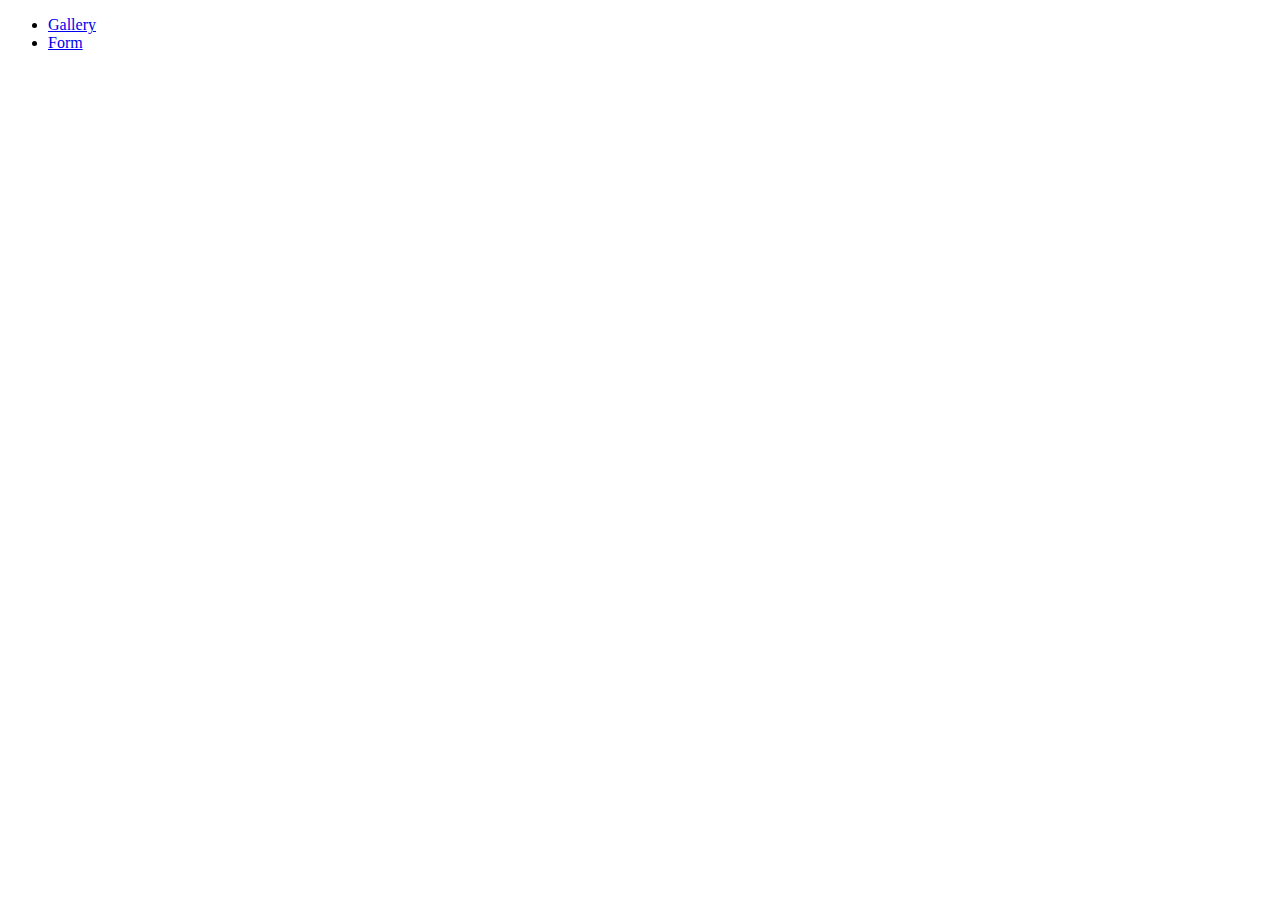
==== index.html @ d28f127a "Deploying to gh-pages from @ FedorovaElizaveta/goit-js-hw-09@fbde80c8140b20c50cd86fc66859fdd0815161c" ====
<!DOCTYPE html>
<html lang="en">
  <head>
    <meta charset="UTF-8" />
    <meta name="viewport" content="width=device-width, initial-scale=1.0" />
    <title>Document</title>
  </head>
  <body>
    <ul class="task-list">
      <li class="task-list-item">
        <a href="./1-gallery.html" class="task-list-link">Gallery</a>
      </li>
      <li class="task-list-item">
        <a href="./2-form.html" class="task-list-link">Form</a>
      </li>
    </ul>
  </body>
</html>
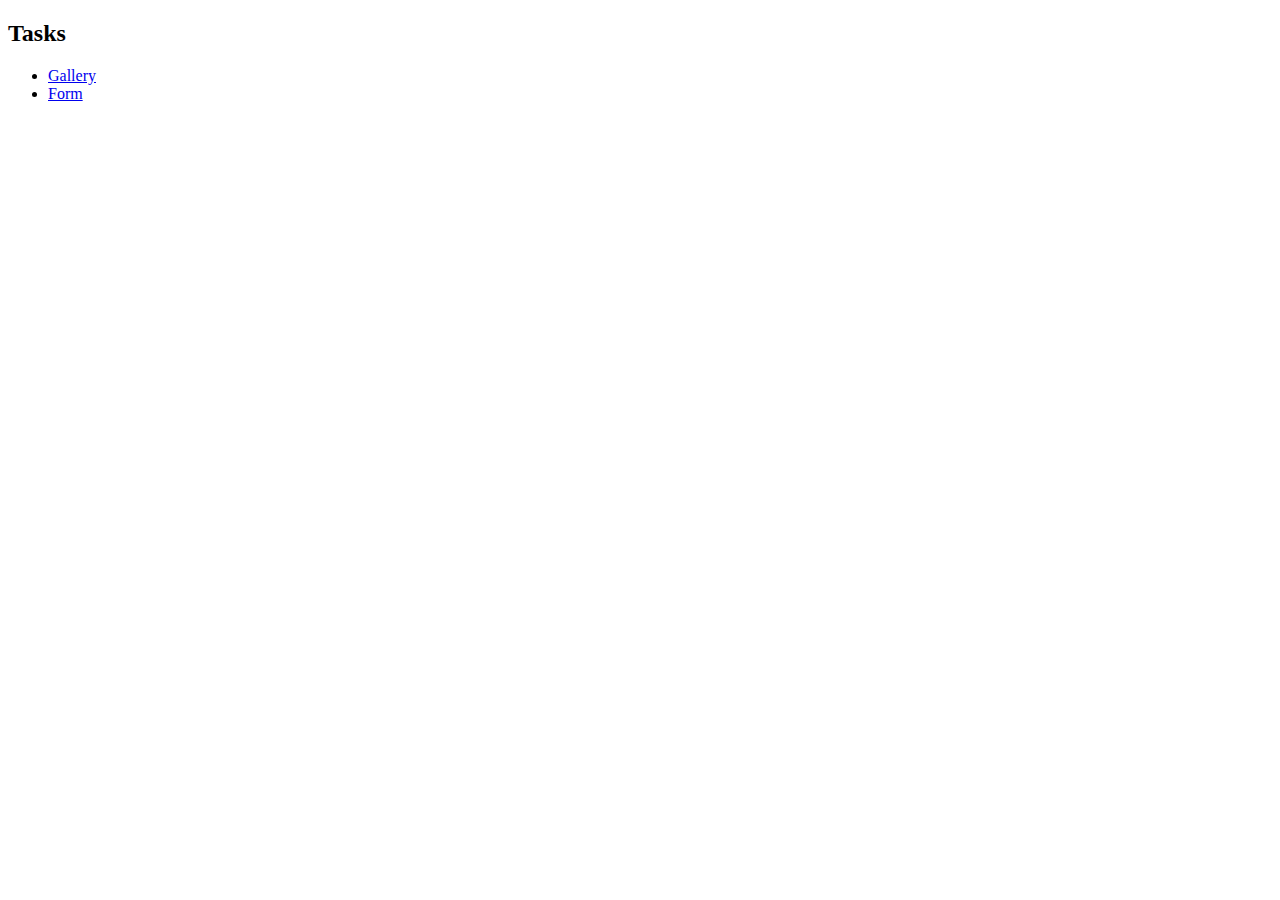
==== commit 3855b80f: "Deploying to gh-pages from @ FedorovaElizaveta/goit-js-hw-09@87a1e293eae6bcd988af8e9c4302487bbef8b4e" ====
--- a/index.html
+++ b/index.html
@@ -4,15 +4,20 @@
     <meta charset="UTF-8" />
     <meta name="viewport" content="width=device-width, initial-scale=1.0" />
     <title>Document</title>
+    
+    <link rel="stylesheet" href="/goit-js-hw-09/assets/styles-2387b804.css">
   </head>
   <body>
-    <ul class="task-list">
-      <li class="task-list-item">
-        <a href="./1-gallery.html" class="task-list-link">Gallery</a>
-      </li>
-      <li class="task-list-item">
-        <a href="./2-form.html" class="task-list-link">Form</a>
-      </li>
-    </ul>
+    <div class="container">
+      <h2 class="task-heading">Tasks</h2>
+      <ul class="task-list">
+        <li class="task-list-item">
+          <a href="./1-gallery.html" class="task-list-link">Gallery</a>
+        </li>
+        <li class="task-list-item">
+          <a href="./2-form.html" class="task-list-link">Form</a>
+        </li>
+      </ul>
+    </div>
   </body>
 </html>
